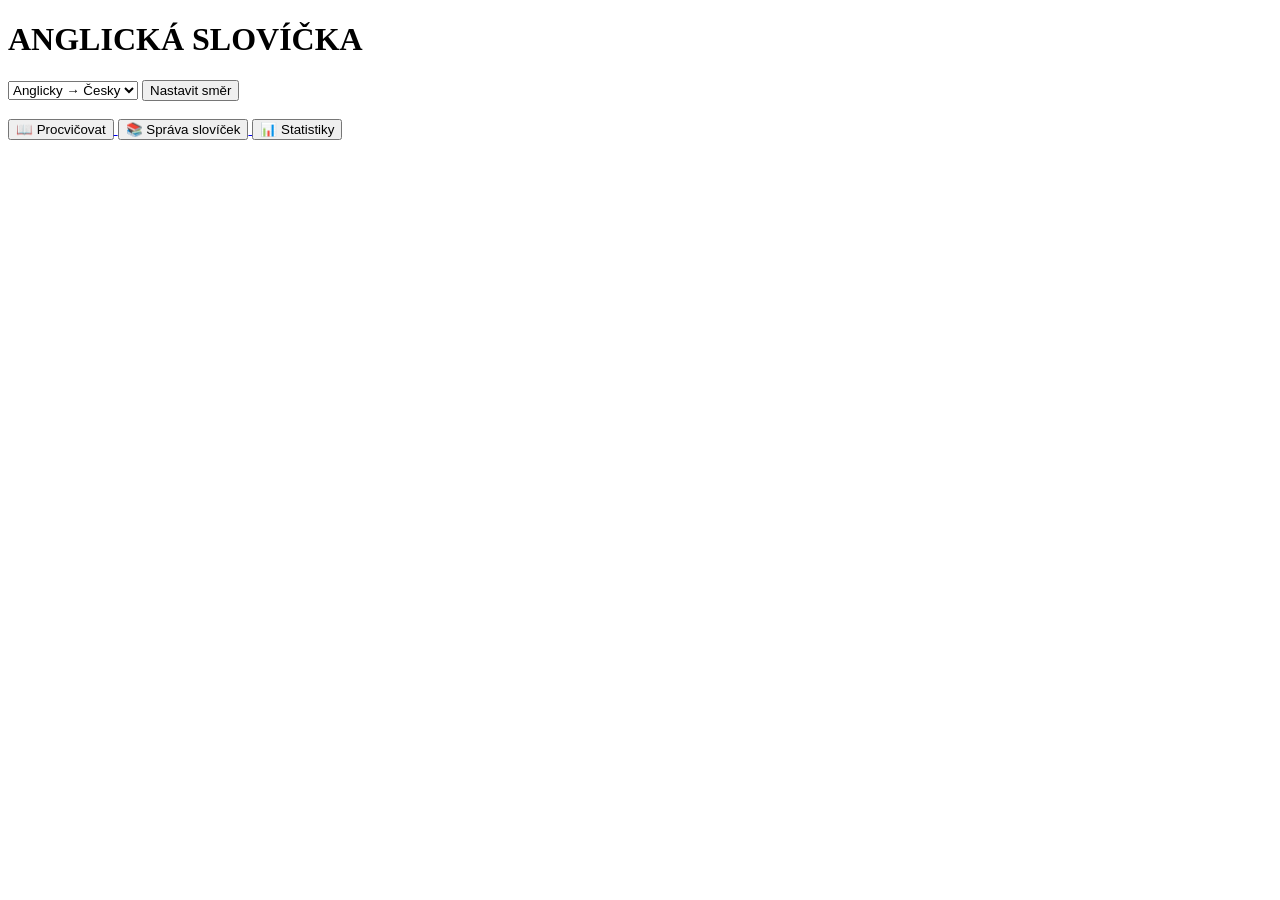
==== templates/index.html @ 4f3aceac "Prvni verze aplikace" ====
<!DOCTYPE html>
<html lang="cs">
<head>
    <meta charset="UTF-8">
    <meta name="viewport" content="width=device-width, initial-scale=1.0">
    <title>Anglická slovíčka</title>
    <link rel="stylesheet" href="{{ url_for('static', filename='style.css') }}">
</head>
<body>

<h1>ANGLICKÁ SLOVÍČKA</h1>
<form action="/nastav_smer" method="post">

    <select name="smer">

        <option value="en_cz">
            Anglicky → Česky
        </option>

        <option value="cz_en">
            Česky → Anglicky
        </option>

    </select>

    <button type="submit">
        Nastavit směr
    </button>

</form>

<br>

<a href="/procvicovani">
    <button>📖 Procvičovat</button>
</a>

<a href="/sprava">
    <button>📚 Správa slovíček</button>
</a>

<a href="/statistiky">
    <button>📊 Statistiky</button>
</a>

</body>
</html>

</body>
</html>
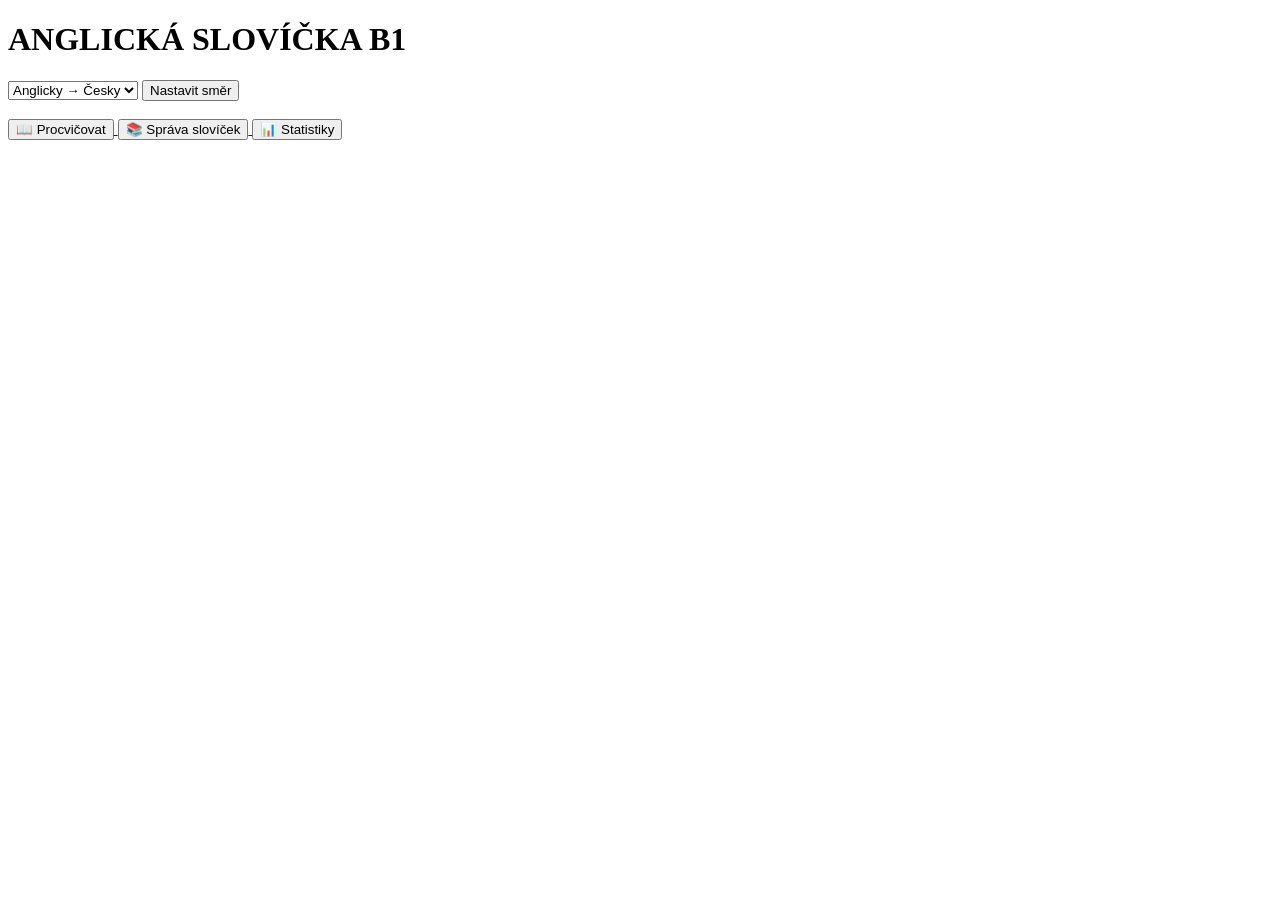
==== commit 774770e5: "Mala uprava" ====
--- a/templates/index.html
+++ b/templates/index.html
@@ -8,7 +8,7 @@
 </head>
 <body>
 
-<h1>ANGLICKÁ SLOVÍČKA</h1>
+<h1>ANGLICKÁ SLOVÍČKA B1</h1>
 <form action="/nastav_smer" method="post">
 
     <select name="smer">
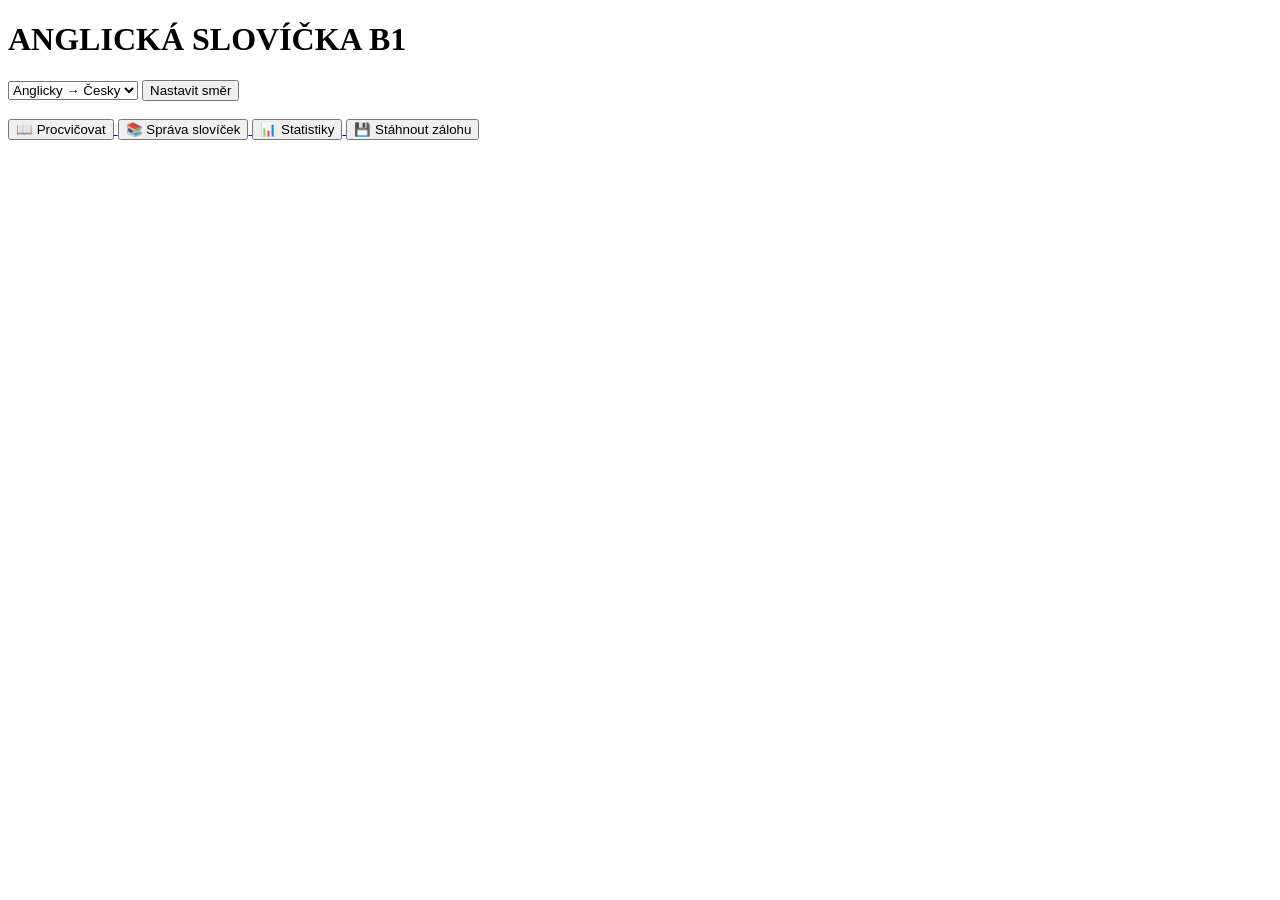
==== commit 081acaeb: "Prechod na SQLite" ====
--- a/templates/index.html
+++ b/templates/index.html
@@ -42,7 +42,11 @@
 <a href="/statistiky">
     <button>📊 Statistiky</button>
 </a>
-
+<a href="/zalohovat">
+    <button>
+        💾 Stáhnout zálohu
+    </button>
+</a>
 </body>
 </html>
 
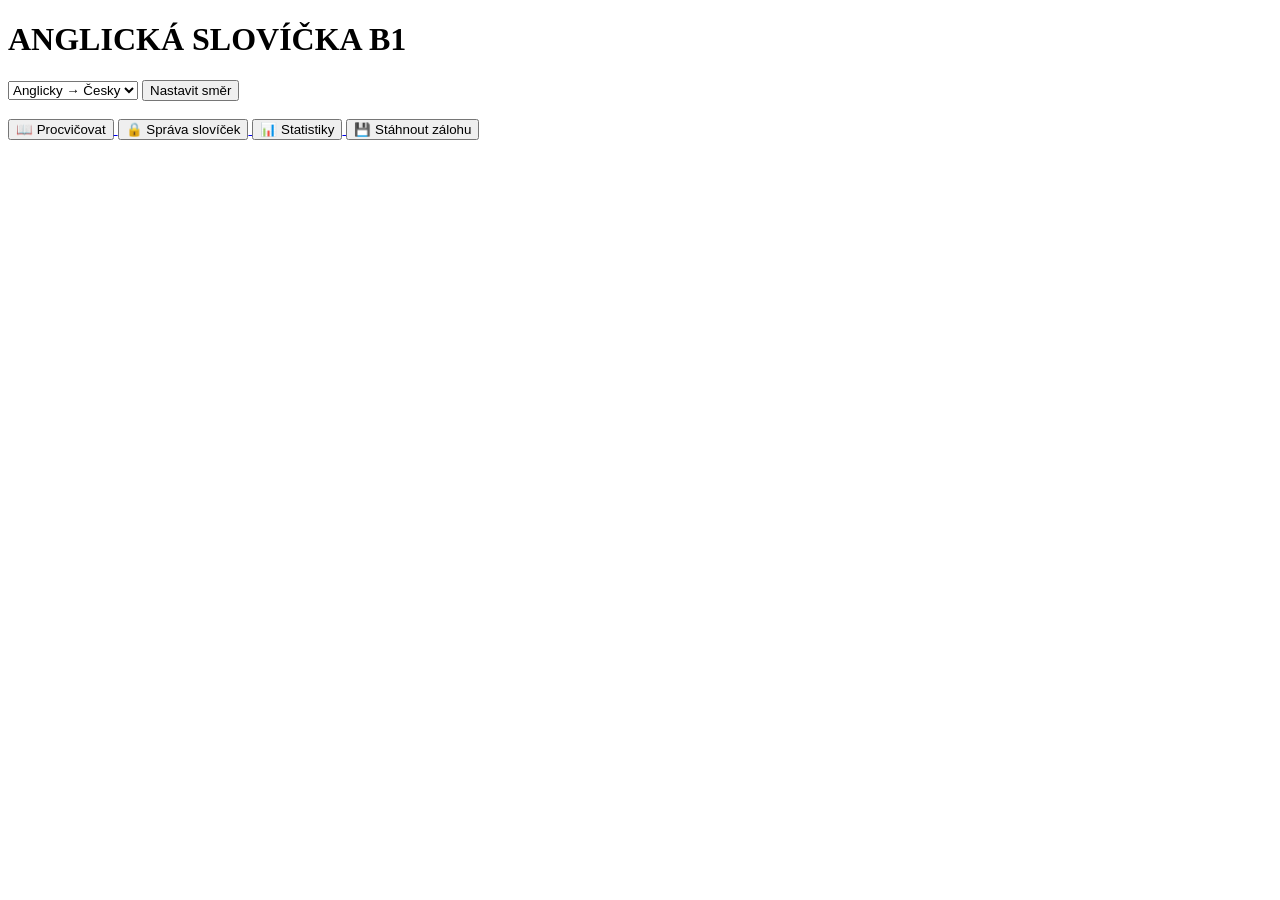
==== commit 42fef942: "Zmena admin hesla" ====
--- a/templates/index.html
+++ b/templates/index.html
@@ -35,10 +35,11 @@
     <button>📖 Procvičovat</button>
 </a>
 
-<a href="/sprava">
-    <button>📚 Správa slovíček</button>
+<a href="/login">
+    <button>
+        🔒 Správa slovíček
+    </button>
 </a>
-
 <a href="/statistiky">
     <button>📊 Statistiky</button>
 </a>
